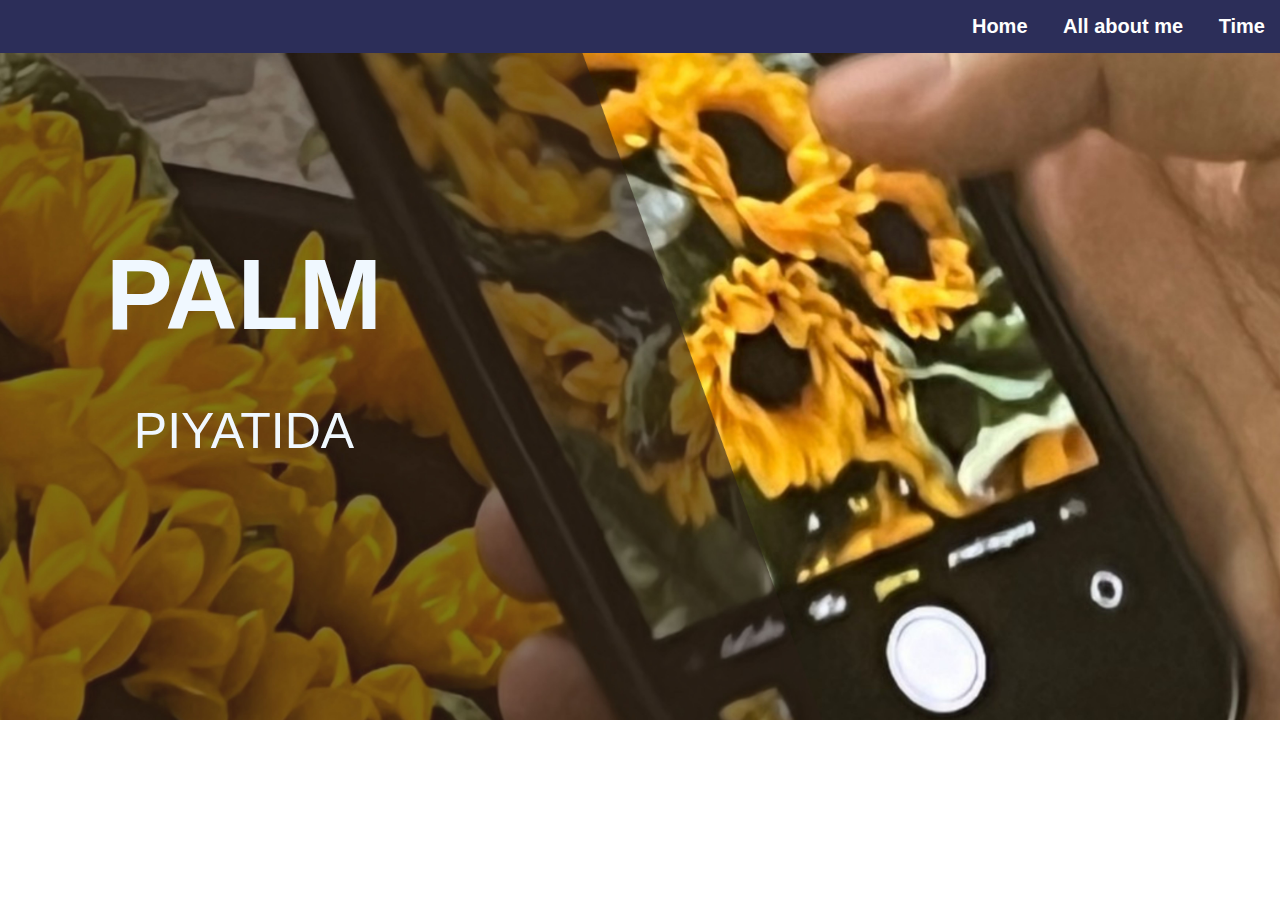
==== index.html @ f41b71ff "update" ====
<!DOCTYPE html>
<html lang="en">
<head>
    <meta charset="UTF-8">
    <meta name="viewport" content="width=device-width, initial-scale=1.0">
    <title>Home</title>
    <link rel="stylesheet" href="css/homepage.css">
</head>
<body>
    <nav>
        <a href="index.html">Home</a>
        <a href="profile.html">All about me</a>
        <a href="clock.html">Time</a>
    </nav>
    <div class="container">
        <div class="content">
            <h1>PALM</h1>
            <p>PIYATIDA </p>
        </div>
    </div>
</body>
</html>
---- css/homepage.css ----
body {
    font-family: Arial, sans-serif;
    margin: 0;
    padding: 0;
    background-size: cover;
    background-repeat: no-repeat;
    background-image: url(/image/bggg.jpg)
}

nav {
    background-color: #2c2e59;
    font-family: Abadi, sans-serif;
    color: rgb(193, 182, 235);
    text-align: center;
    padding: 15px 0;
    font-size: 20px;
    font-weight: bold;
    text-align: right;
}

nav a {
    color: rgb(255, 255, 255);
    text-decoration: none;
    margin: 0 15px;
}

nav a:hover {
    text-decoration: underline;
}

.container {
    position: relative;
    max-width: 960px;
    margin: 20px auto;
    padding: 0 15px;
}

.content {
    position: absolute;
    top: 10%;
    left: 10%;
    transform: translate(-50%, -50%);
    text-align: center;
    margin-top: 50px;
}
h1 {
    color: aliceblue;
    font-family: Britannic, sans-serif; 
    font-size: 100px; 
    margin-top: 500px;
    margin-bottom: 50px;
}

p{
    color: aliceblue;
    font-family: Britannic, sans-serif;
    font-size: 50px;
    margin-top: 0px;
}
/* h5{
    color: aliceblue;
    font-family: Franklin Gothic, sans-serif;
    font-size: 25px;
} */
img {
    display: block;
    margin-left: auto;
    margin-right: auto;
    max-width: 100%;
    height: auto;
}
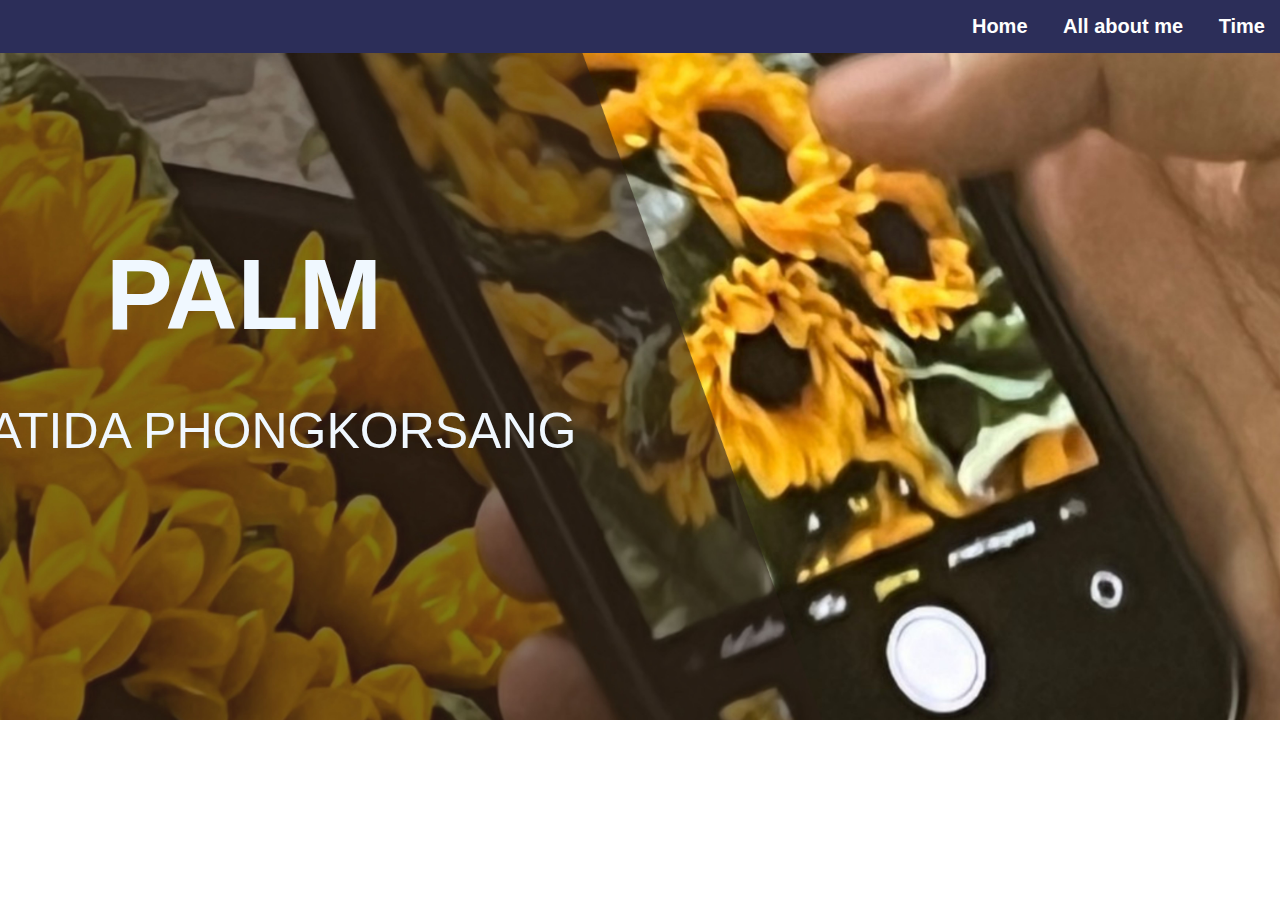
==== commit ca3a8744: "update edit PHONGKORSANG" ====
--- a/index.html
+++ b/index.html
@@ -15,7 +15,7 @@
     <div class="container">
         <div class="content">
             <h1>PALM</h1>
-            <p>PIYATIDA </p>
+            <p>PIYATIDA PHONGKORSANG</p>
         </div>
     </div>
 </body>
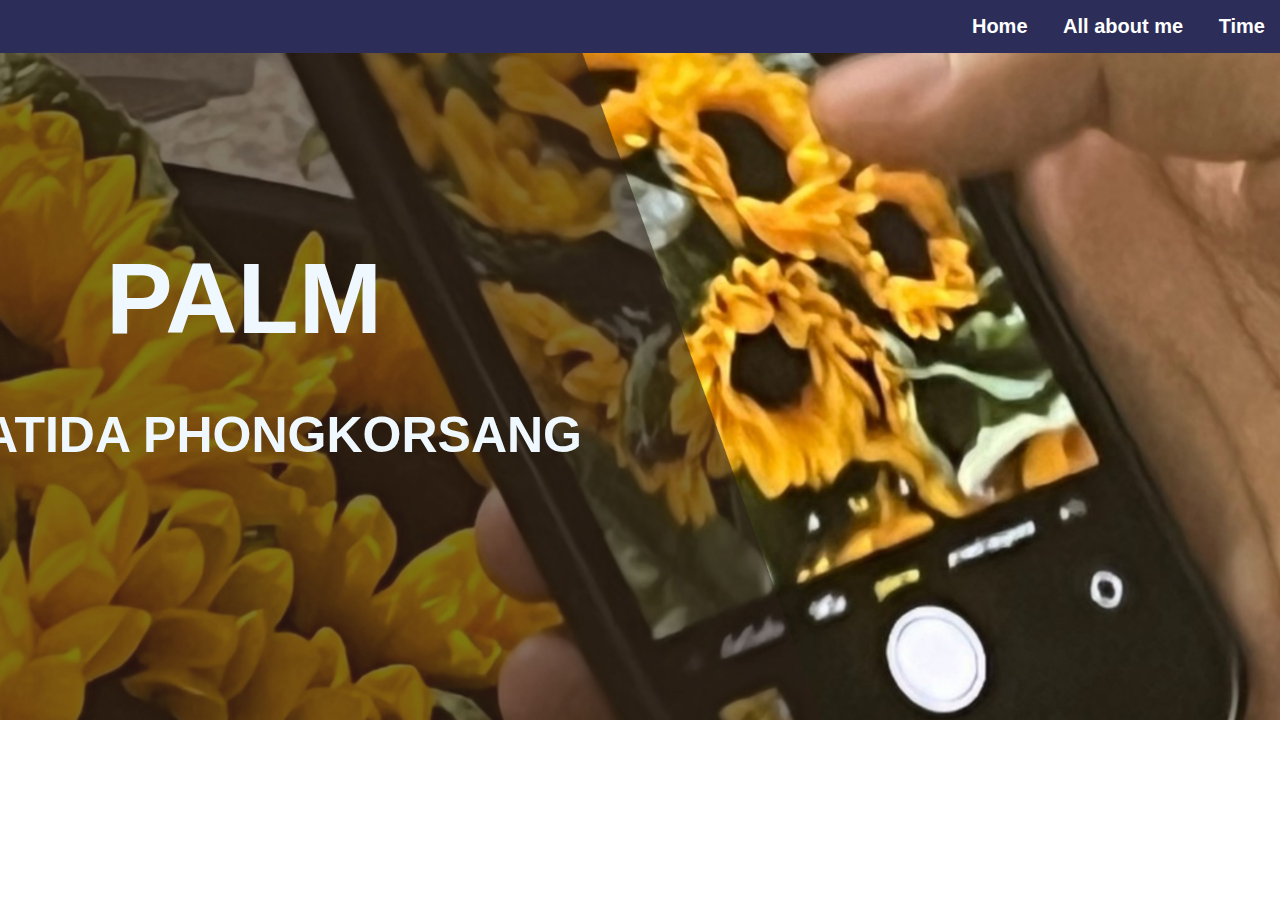
==== commit d671616d: "edit code" ====
--- a/index.html
+++ b/index.html
@@ -15,7 +15,7 @@
     <div class="container">
         <div class="content">
             <h1>PALM</h1>
-            <p>PIYATIDA PHONGKORSANG</p>
+            <h2>PIYATIDA PHONGKORSANG</h2>
         </div>
     </div>
 </body>
--- a/css/homepage.css
+++ b/css/homepage.css
@@ -51,17 +51,12 @@
     margin-bottom: 50px;
 }
 
-p{
+h2{
     color: aliceblue;
     font-family: Britannic, sans-serif;
     font-size: 50px;
     margin-top: 0px;
 }
-/* h5{
-    color: aliceblue;
-    font-family: Franklin Gothic, sans-serif;
-    font-size: 25px;
-} */
 img {
     display: block;
     margin-left: auto;
@@ -69,3 +64,15 @@
     max-width: 100%;
     height: auto;
 }
+
+@media only screen and (max-width: 768px) {
+    body {
+        background-size: contain;
+    }
+}
+
+@media only screen and (max-width: 480px) {
+    body {
+        background-size: auto;
+    }
+}
